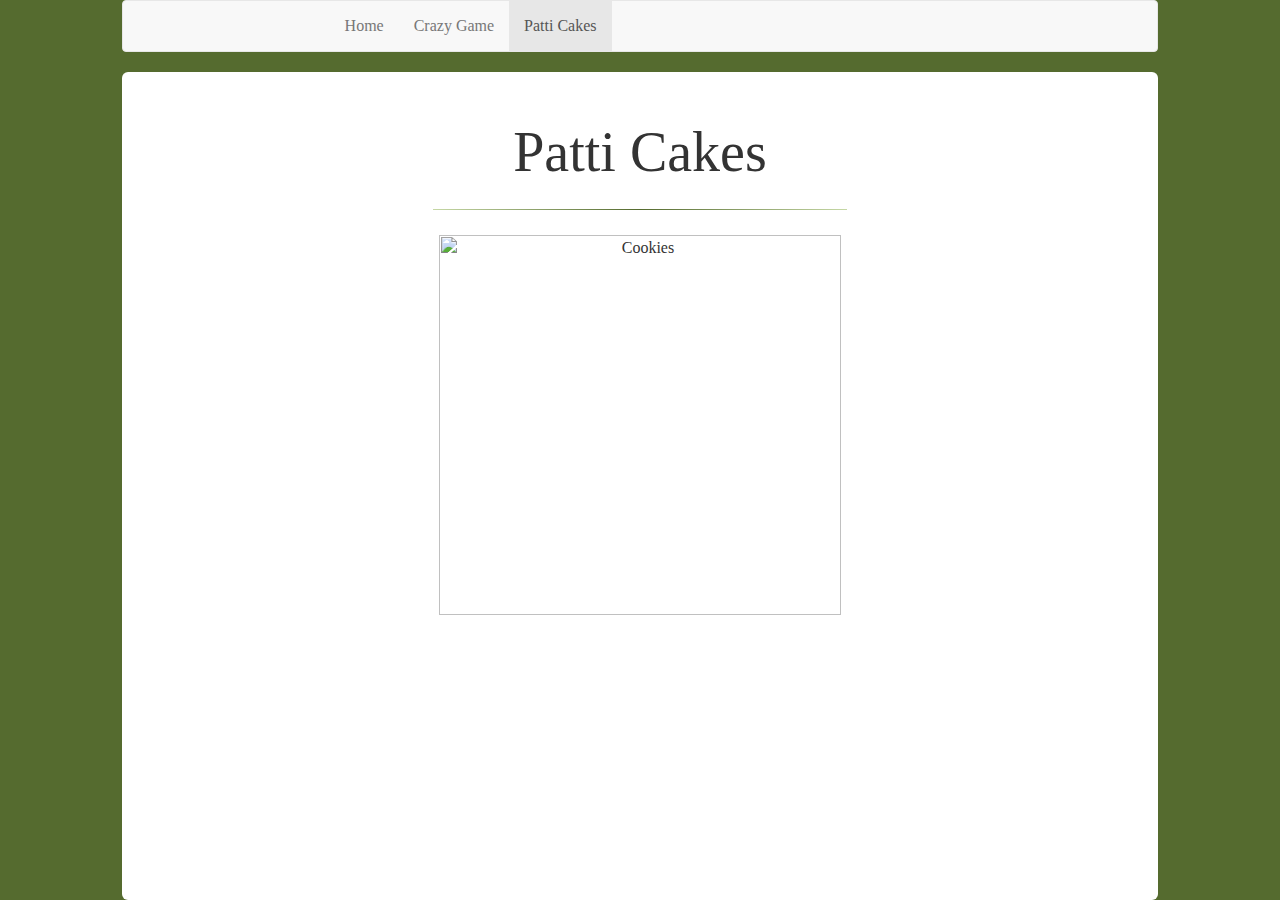
==== blog.html @ 5448283b "add blog page" ====
<html>
    <head>
        <link rel="stylesheet" type="text/css" href="bootstrap.min.css">
		<link rel="stylesheet" type="text/css" href="styles.css">
    </head>
   <body>
        <div class="col-md-1"></div>
		<div class="col-md-10">
            <div class="navbar navbar-default img-rounded">
                <ul class="nav navbar-nav" style="padding: 0px 20%;">
                    <li><a href="index.html">Home</a></li>
                    <li><a href="game.html">Crazy Game</a></li>
                    <li class="active"><a href="blog.html">Patti Cakes</a></li>
                </ul>
            </div>
            <div id="contents-main" class="img-rounded">
                <h1>
                   Patti Cakes
                </h1>
                <hr>
                <div style="text-align: center; margin-bottom: 50px">
                    <img src="IMG_20170914_163809.JPG" alt="Cookies" class="img-rounded" style="width: 65%;">
                </div>                   
            </div>
        </div>
        <div class="col-md-1"></div>
	</body>
</html>
---- styles.css ----
body {
	font-family: Garamond;
	font-size: 16px;
	background-color: darkolivegreen;
}
table {
	text-align: center; 
	border-collapse: collapse;
	font-size: 15px;
}
td, th {
	border: solid 1px darkolivegreen !important;
	padding: 10px;
}
th { 
	background-color: darkolivegreen;
	text-align: center;
	color: white;
}
h1 {
    text-align: center;
    margin-bottom: 25px;
    font-size: 3.5em;
    padding: 0px 5%;
}
h2 {
	background-color: #c6d8a6;
	padding: 20px 4%;
}
hr {
	border: 0px;
	height: 1px;
	background-image: linear-gradient(to right, #c6d8a6, darkolivegreen, #c6d8a6);
	width: 40%; 
	margin-bottom: 25px; 
}
#contents-main {
    background-color: white;
    padding: 30px 0px;
}
#contents-main > div {
	margin: 25px 4%;
}
.verse {
    font-size: 1.4em;
    padding: 0px 10%;
}
.reference {
    text-align: right;
    color: #999;
    padding: 0px 10%;
}
.table-shades tr:nth-child(even) {
	background-color: #e0f2ca
}
.side-color {
	background-color: darkolivegreen;
}
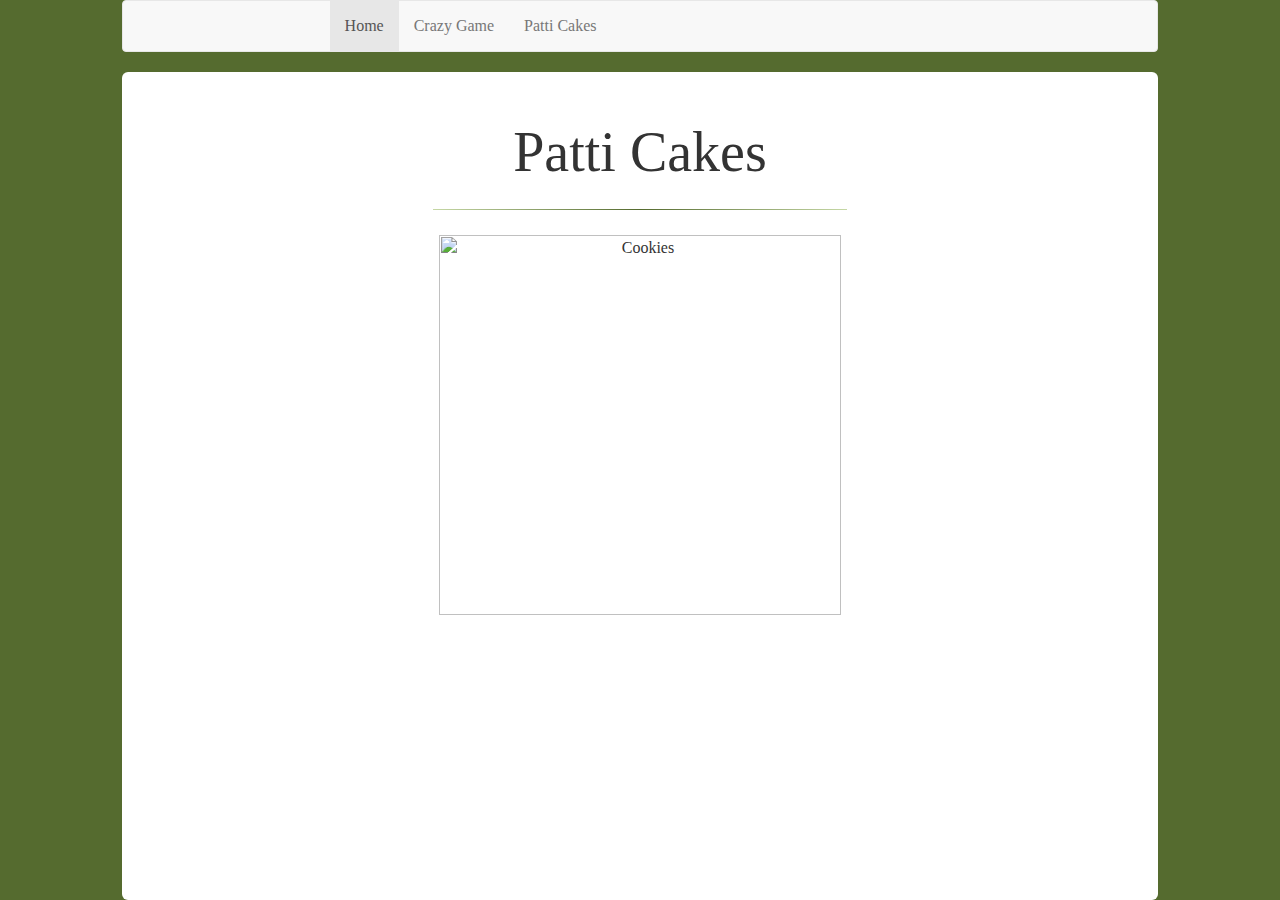
==== commit 3a36285e: "fix conflicts" ====
--- a/blog.html
+++ b/blog.html
@@ -8,9 +8,9 @@
 		<div class="col-md-10">
             <div class="navbar navbar-default img-rounded">
                 <ul class="nav navbar-nav" style="padding: 0px 20%;">
-                    <li><a href="index.html">Home</a></li>
+                    <li class="active"><a href="index.html">Home</a></li>
                     <li><a href="game.html">Crazy Game</a></li>
-                    <li class="active"><a href="blog.html">Patti Cakes</a></li>
+                    <li><a href="blog.html">Patti Cakes</a></li>
                 </ul>
             </div>
             <div id="contents-main" class="img-rounded">
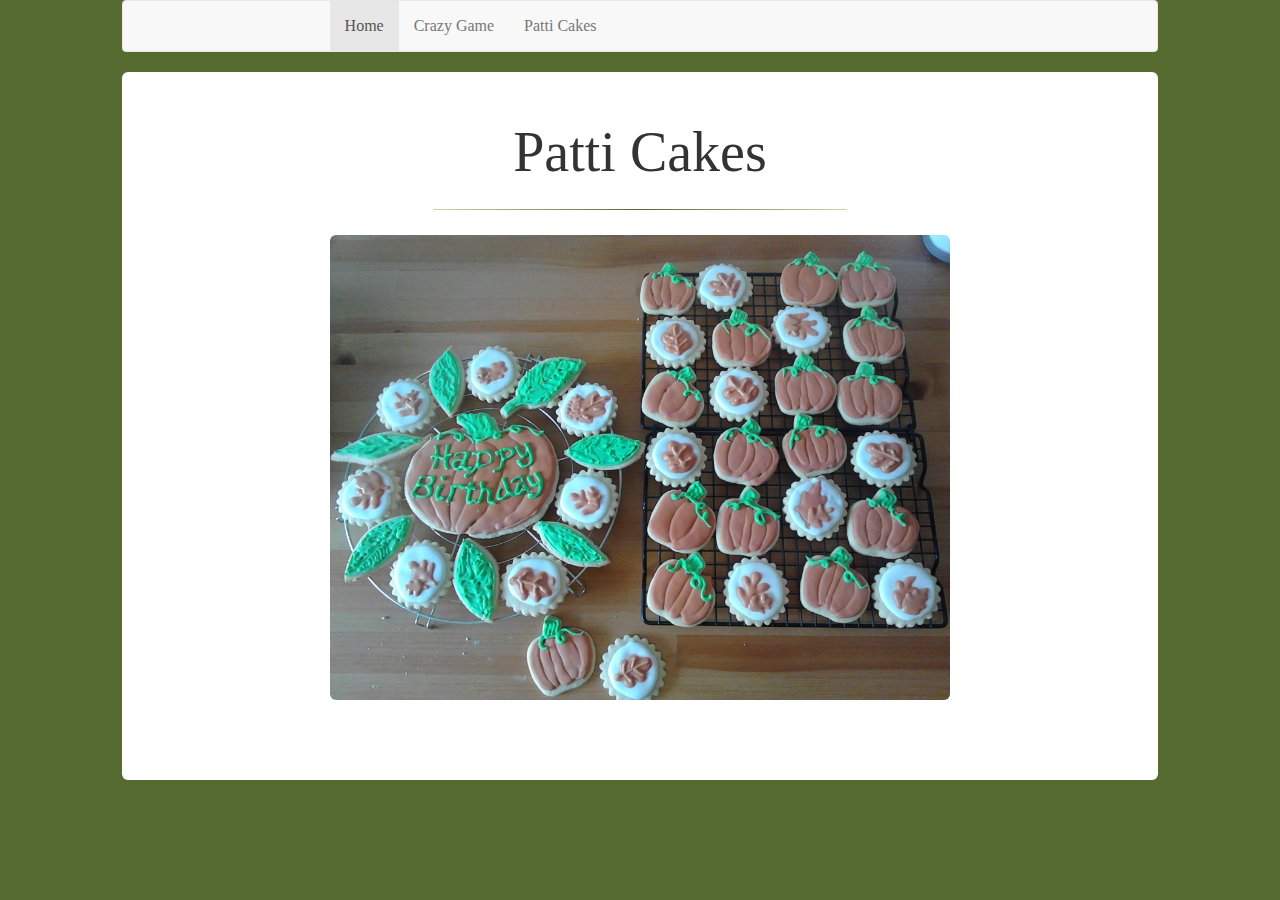
==== commit 54136811: "lowercase jpg" ====
--- a/blog.html
+++ b/blog.html
@@ -19,7 +19,7 @@
                 </h1>
                 <hr>
                 <div style="text-align: center; margin-bottom: 50px">
-                    <img src="IMG_20170914_163809.JPG" alt="Cookies" class="img-rounded" style="width: 65%;">
+                    <img src="IMG_20170914_163809.jpg" alt="Cookies" class="img-rounded" style="width: 65%;">
                 </div>                   
             </div>
         </div>
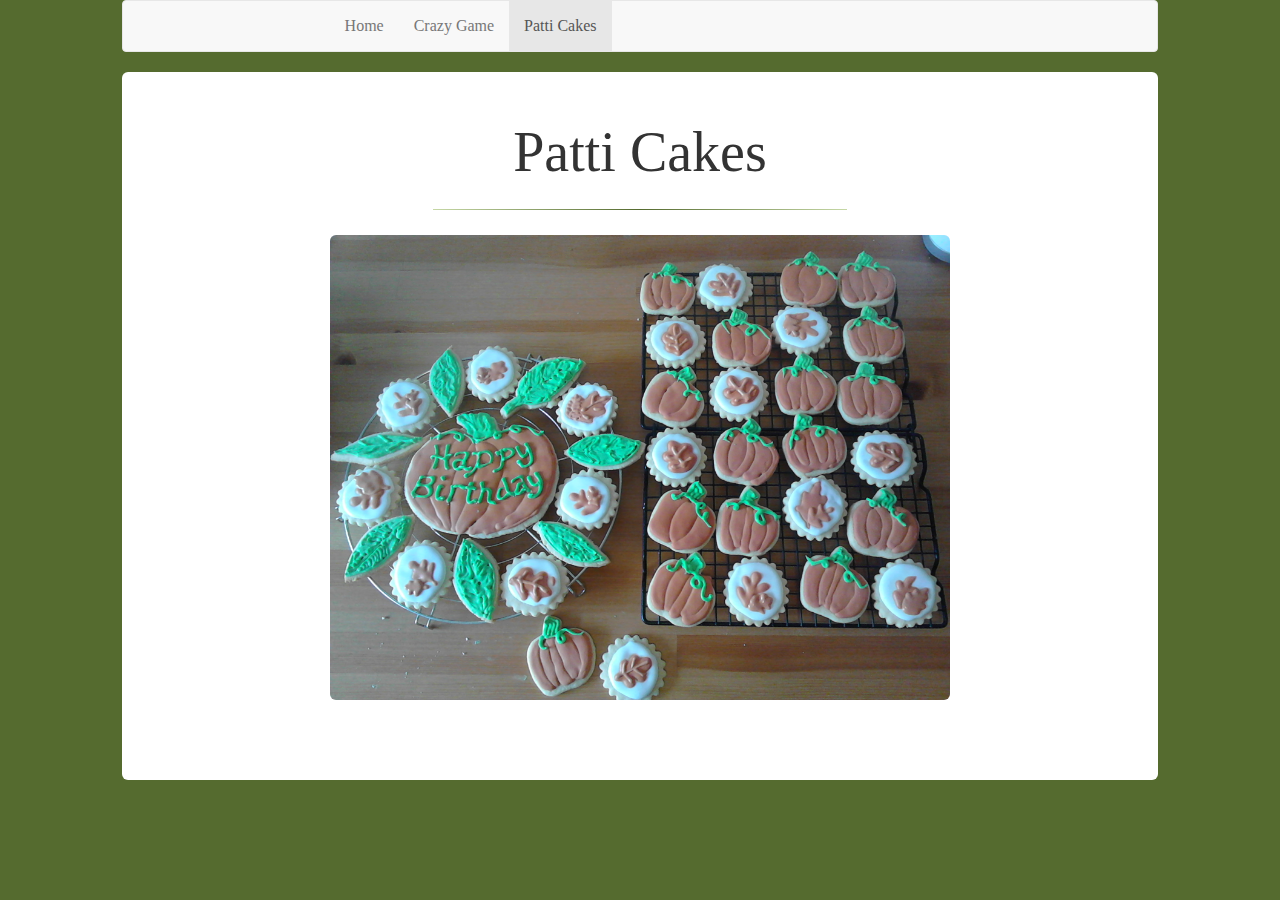
==== commit 999173b8: "change link class to active" ====
--- a/blog.html
+++ b/blog.html
@@ -8,9 +8,9 @@
 		<div class="col-md-10">
             <div class="navbar navbar-default img-rounded">
                 <ul class="nav navbar-nav" style="padding: 0px 20%;">
-                    <li class="active"><a href="index.html">Home</a></li>
+                    <li><a href="index.html">Home</a></li>
                     <li><a href="game.html">Crazy Game</a></li>
-                    <li><a href="blog.html">Patti Cakes</a></li>
+                    <li class="active"><a href="blog.html">Patti Cakes</a></li>
                 </ul>
             </div>
             <div id="contents-main" class="img-rounded">
